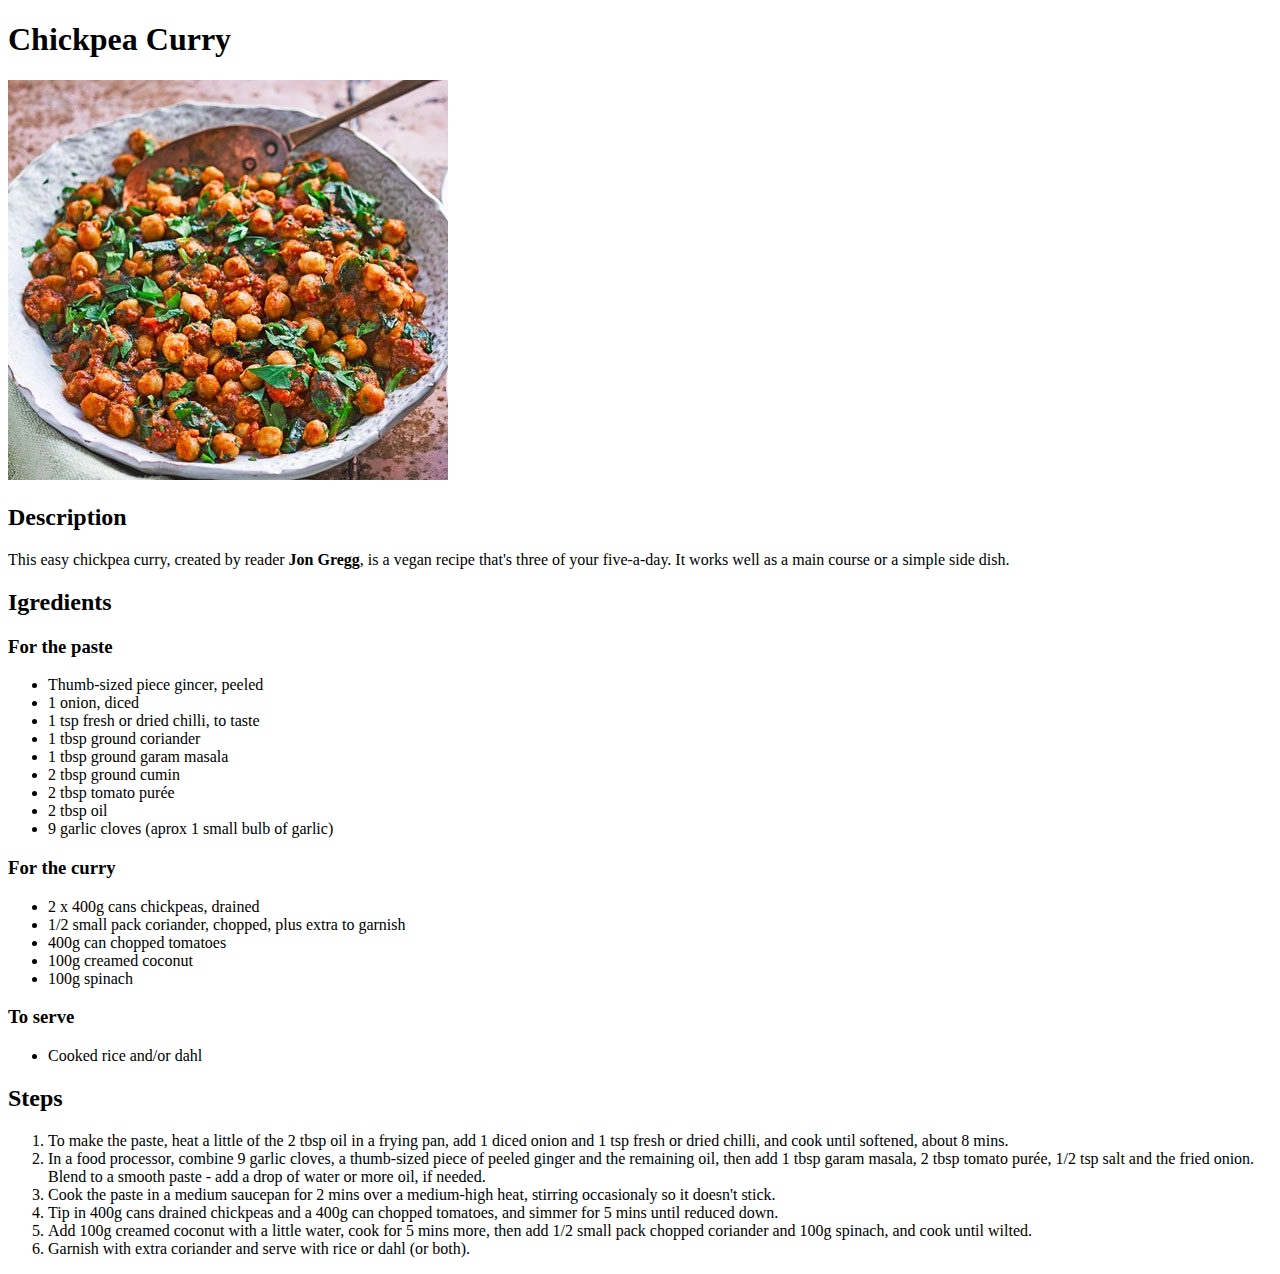
==== chickpea-curry.html @ 3dd65fbe "feat: Create chickpea-curry.html with the full recipe and link it to index.html" ====
<!DOCTYPE html>

<html lang="en">
    <head>
        <meta charset="UTF-8">
        <title>Chickpea Curry Recipe</title>

    </head>

    <body>
        <h1>Chickpea Curry</h1>
        <img src="./images/kadala-curry-fad4df3.jpg" alt="Chickpea Curry">

        <h2>Description</h2>
        <p>This easy chickpea curry, created by reader <strong>Jon Gregg</strong>, 
            is a vegan recipe that's three of your five-a-day. 
            It works well as a main course or a simple side dish.</p>

        <h2>Igredients</h2>
        <h3><strong>For the paste</strong></h3>
        <ul>
            <li>Thumb-sized piece gincer, peeled                            </li>
            <li>1 onion, diced                                              </li>
            <li>1 tsp fresh or dried chilli, to taste                       </li>
            <li>1 tbsp ground coriander                                     </li>
            <li>1 tbsp ground garam masala                                  </li>
            <li>2 tbsp ground cumin                                         </li>
            <li>2 tbsp tomato purée                                         </li>
            <li>2 tbsp oil                                                  </li>
            <li>9 garlic cloves (aprox 1 small bulb of garlic)              </li>
        </ul>

        <h3><strong>For the curry</strong></h3>
        <ul>
            <li>2 x 400g cans chickpeas, drained                            </li>
            <li>1/2 small pack coriander, chopped, plus extra to garnish    </li>
            <li>400g can chopped tomatoes                                   </li>
            <li>100g creamed coconut                                        </li>
            <li>100g spinach                                                </li>
        </ul>

        <h3><strong>To serve</strong></h3>
        <ul>
            <li>Cooked rice and/or dahl                                     </li>
        </ul>

        <h2>Steps</h2>
        <ol>
            <li>To make the paste, heat a little of the 2 tbsp oil in a
                frying pan, add 1 diced onion and 1 tsp fresh or dried 
                chilli, and cook until softened, about 8 mins.              </li>

            <li>In a food processor, combine 9 garlic cloves, a thumb-sized
                piece of peeled ginger and the remaining oil, then add 
                1 tbsp garam masala, 2 tbsp tomato purée, 1/2 tsp salt and 
                the fried onion. Blend to a smooth paste - add a drop of 
                water or more oil, if needed.                               </li>

            <li>Cook the paste in a medium saucepan for 2 mins over a 
                medium-high heat, stirring occasionaly so it doesn't stick. </li>
                
            <li>Tip in 400g cans drained chickpeas and a 400g can chopped
                tomatoes, and simmer for 5 mins until reduced down.         </li>

            <li>Add 100g creamed coconut with a little water, cook for 
                5 mins more, then add 1/2 small pack chopped coriander and
                100g spinach, and cook until wilted.                        </li>

            <li>Garnish with extra coriander and serve with rice or dahl
                (or both).                                                  </li>
        </ol>
    </body>
</html>
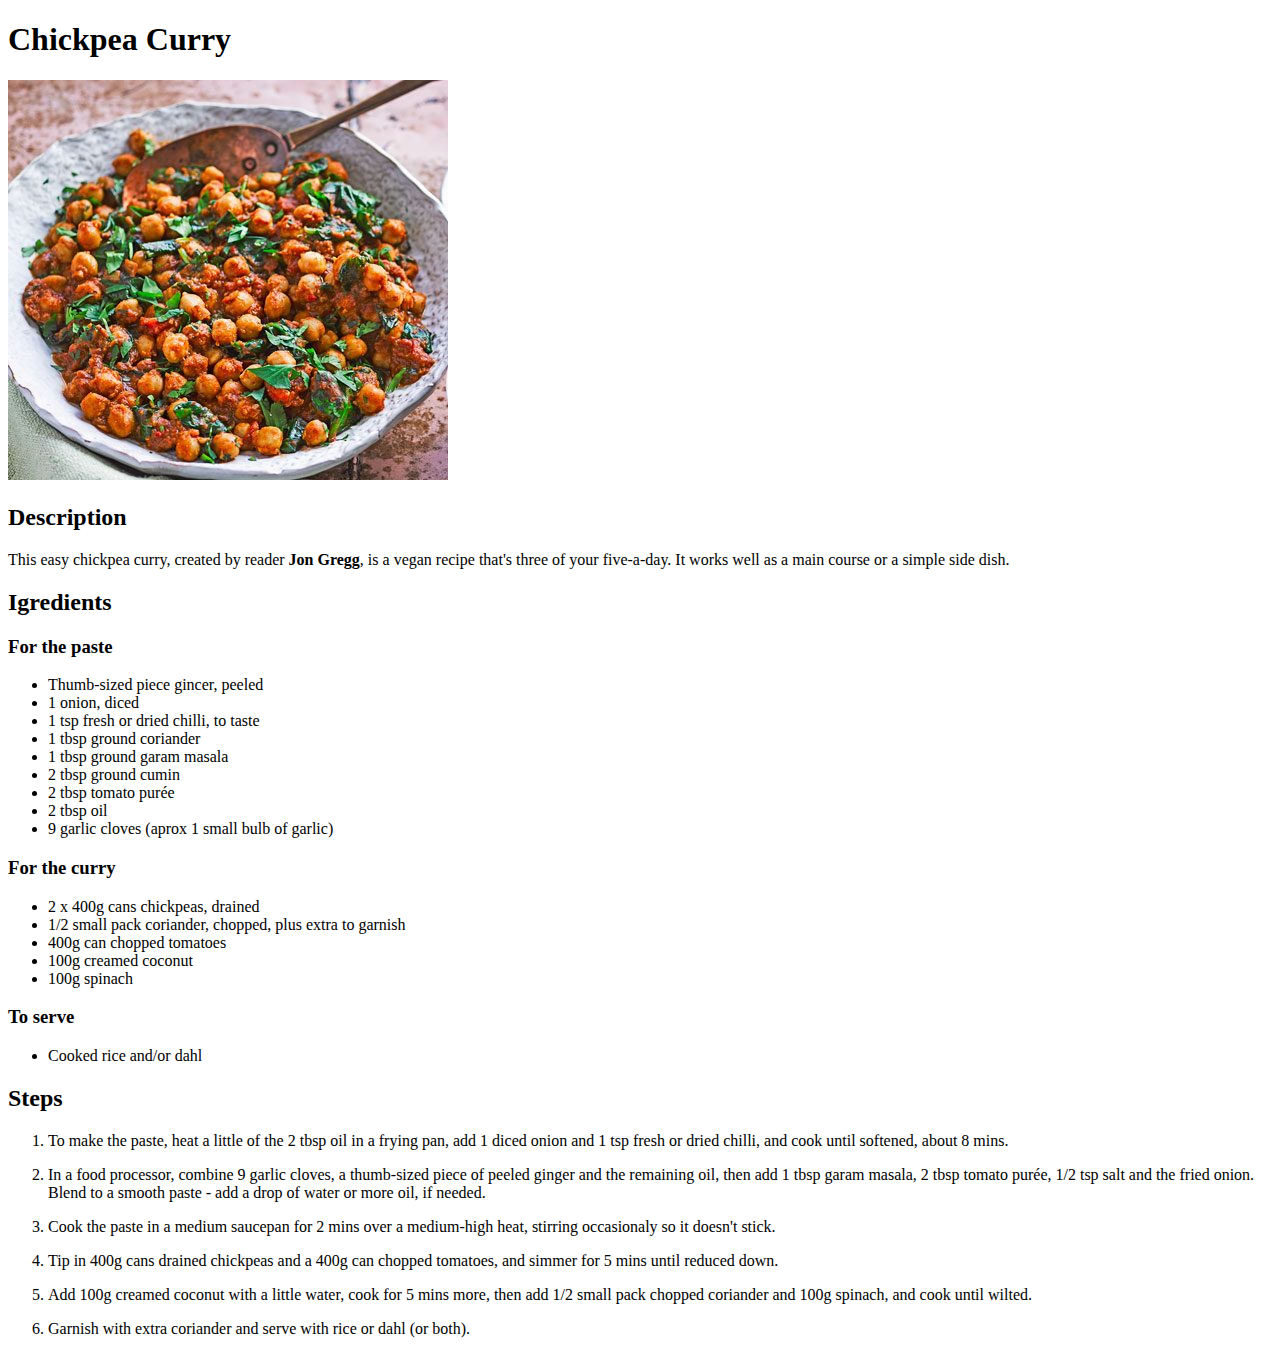
==== commit 27303e96: "feat: Add spaces between the cooking steps" ====
--- a/chickpea-curry.html
+++ b/chickpea-curry.html
@@ -17,7 +17,7 @@
             It works well as a main course or a simple side dish.</p>
 
         <h2>Igredients</h2>
-        <h3><strong>For the paste</strong></h3>
+        <h3>For the paste</h3>
         <ul>
             <li>Thumb-sized piece gincer, peeled                            </li>
             <li>1 onion, diced                                              </li>
@@ -30,7 +30,7 @@
             <li>9 garlic cloves (aprox 1 small bulb of garlic)              </li>
         </ul>
 
-        <h3><strong>For the curry</strong></h3>
+        <h3>For the curry</h3>
         <ul>
             <li>2 x 400g cans chickpeas, drained                            </li>
             <li>1/2 small pack coriander, chopped, plus extra to garnish    </li>
@@ -39,7 +39,7 @@
             <li>100g spinach                                                </li>
         </ul>
 
-        <h3><strong>To serve</strong></h3>
+        <h3>To serve</h3>
         <ul>
             <li>Cooked rice and/or dahl                                     </li>
         </ul>
@@ -49,23 +49,23 @@
             <li>To make the paste, heat a little of the 2 tbsp oil in a
                 frying pan, add 1 diced onion and 1 tsp fresh or dried 
                 chilli, and cook until softened, about 8 mins.              </li>
-
+                <p></p>
             <li>In a food processor, combine 9 garlic cloves, a thumb-sized
                 piece of peeled ginger and the remaining oil, then add 
                 1 tbsp garam masala, 2 tbsp tomato purée, 1/2 tsp salt and 
                 the fried onion. Blend to a smooth paste - add a drop of 
                 water or more oil, if needed.                               </li>
-
+                <p></p>
             <li>Cook the paste in a medium saucepan for 2 mins over a 
                 medium-high heat, stirring occasionaly so it doesn't stick. </li>
-                
+                <p></p>
             <li>Tip in 400g cans drained chickpeas and a 400g can chopped
                 tomatoes, and simmer for 5 mins until reduced down.         </li>
-
+                <p></p>
             <li>Add 100g creamed coconut with a little water, cook for 
                 5 mins more, then add 1/2 small pack chopped coriander and
                 100g spinach, and cook until wilted.                        </li>
-
+                <p></p>
             <li>Garnish with extra coriander and serve with rice or dahl
                 (or both).                                                  </li>
         </ol>
